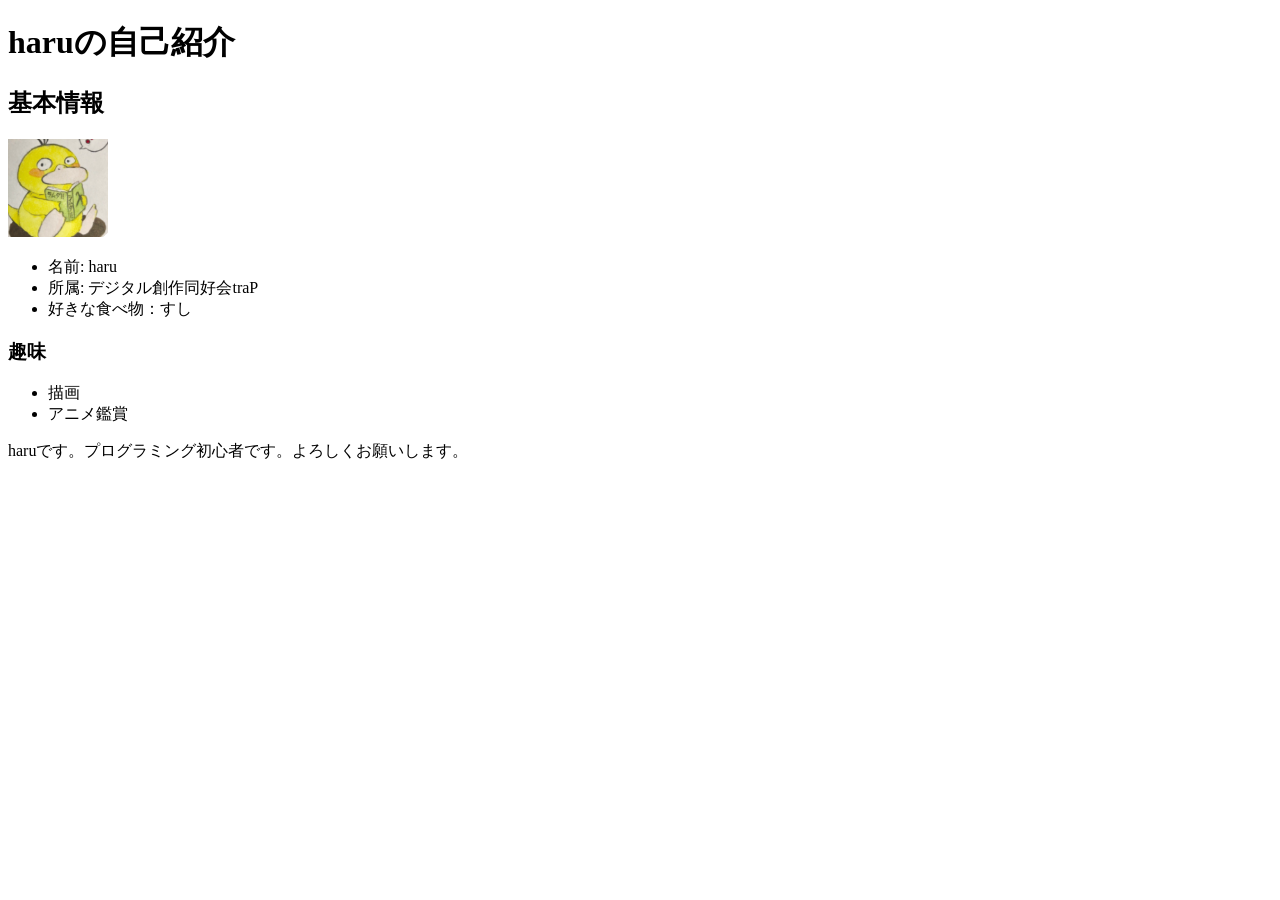
==== index.html @ c98b3c16 "自己紹介ページの追加" ====
<!DOCTYPE html>
<html lang="ja">
<head>
  <meta charset="UTF-8">
  <link rel="stylesheet" href="./style.css">
  <title>haruの自己紹介</title>
</head>
<body>
  <h1>haruの自己紹介</h1>
  <div>
    <h2>基本情報</h2>
    <img src="haru.icon.png" alt="" id="icon">
    <ul>
      <li>名前: haru</li>
      <li>所属: デジタル創作同好会traP</li>
      <li>好きな食べ物：すし</li>
    </ul>
  </div>
  <div>
    <h3>趣味</h3>
    <ul>
      <li>描画</li>
      <li>アニメ鑑賞</li>
    </ul>
  </div>
  <p>
    haruです。プログラミング初心者です。よろしくお願いします。
  </p>
</body>
</html>
---- style.css ----
#icon {
    width: 100px;
  }
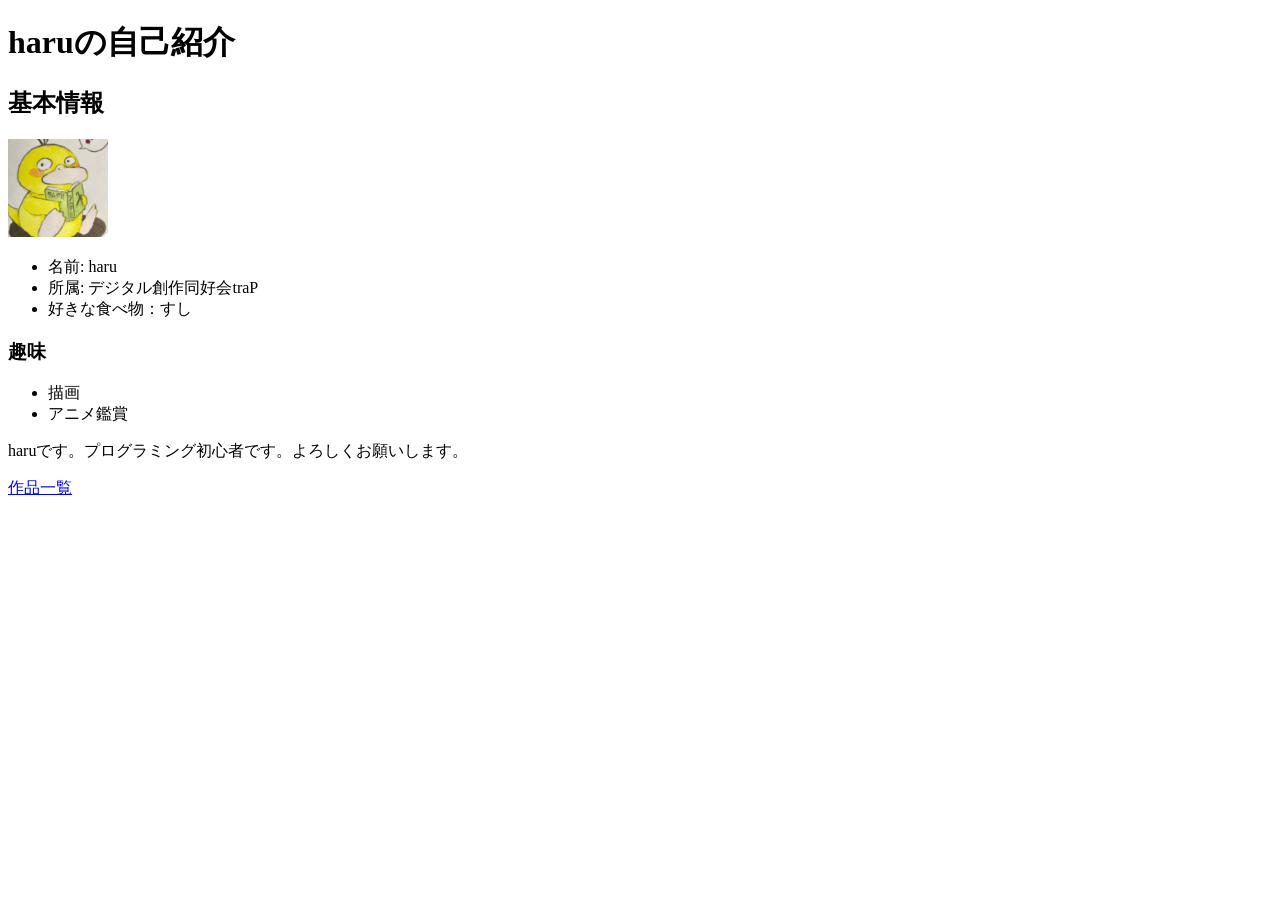
==== commit e5242506: "カウンター" ====
--- a/index.html
+++ b/index.html
@@ -26,5 +26,9 @@
   <p>
     haruです。プログラミング初心者です。よろしくお願いします。
   </p>
+  <p>
+    <a href="./works/index.html">作品一覧</a>
+  </p>
+</body>
 </body>
 </html>
